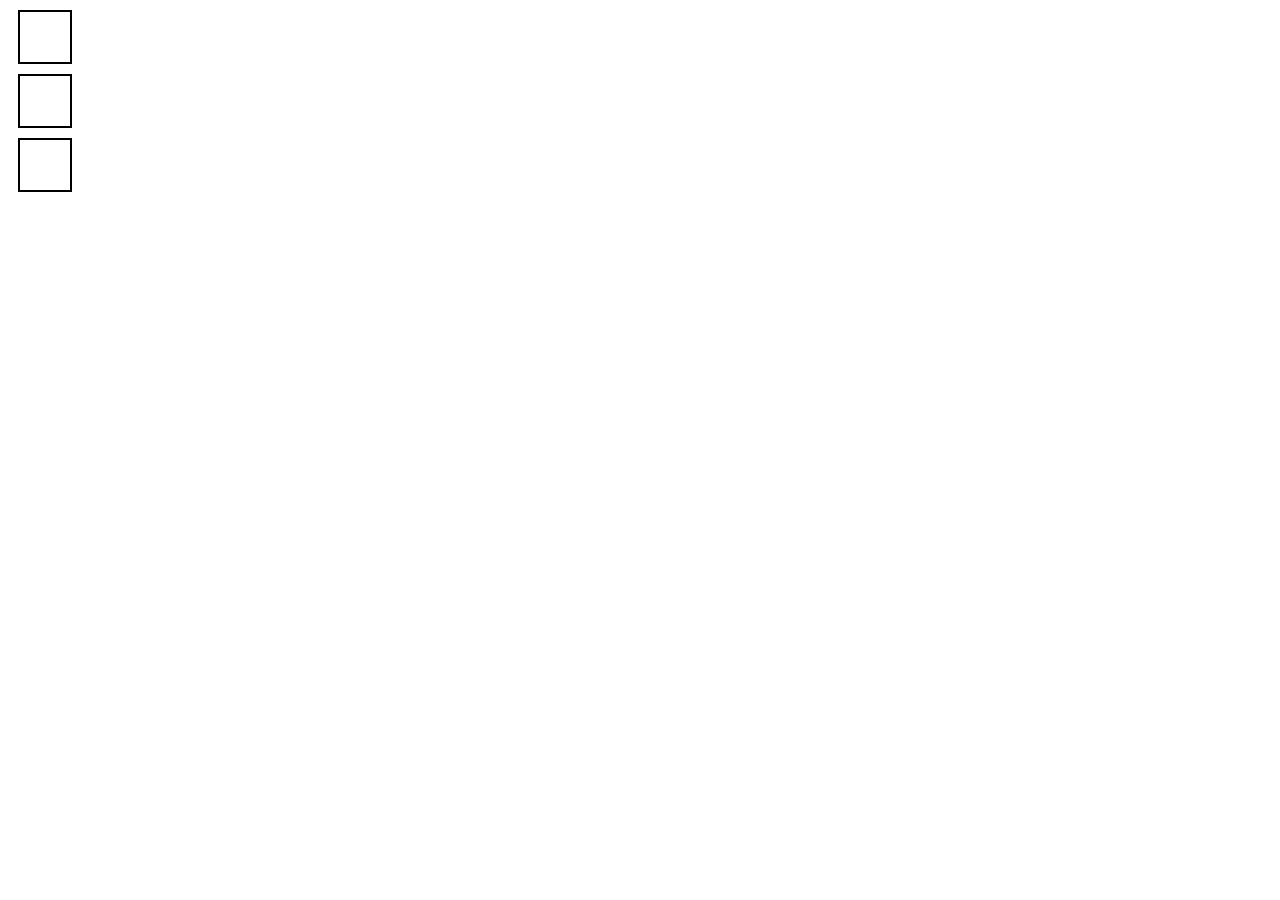
==== index2.html @ e1e3488e ".box" ====
<!doctype html>
<html lang="en">
  <head>
    <meta charset="UTF-8" />
    <meta name="viewport" content="width=device-width, initial-scale=1.0" />
    <title>Document</title>
    <link rel="stylesheet" href="./style.css" />
  </head>
  <body>
    <div class="container">
      <div class="box"></div>
      <div class="box"></div>
      <div class="box"></div>
    </div>
  </body>
</html>
---- style.css ----
.box {
  width: 50px;
  height: 50px;
  border: 2px solid black;
  margin: 10px;
}
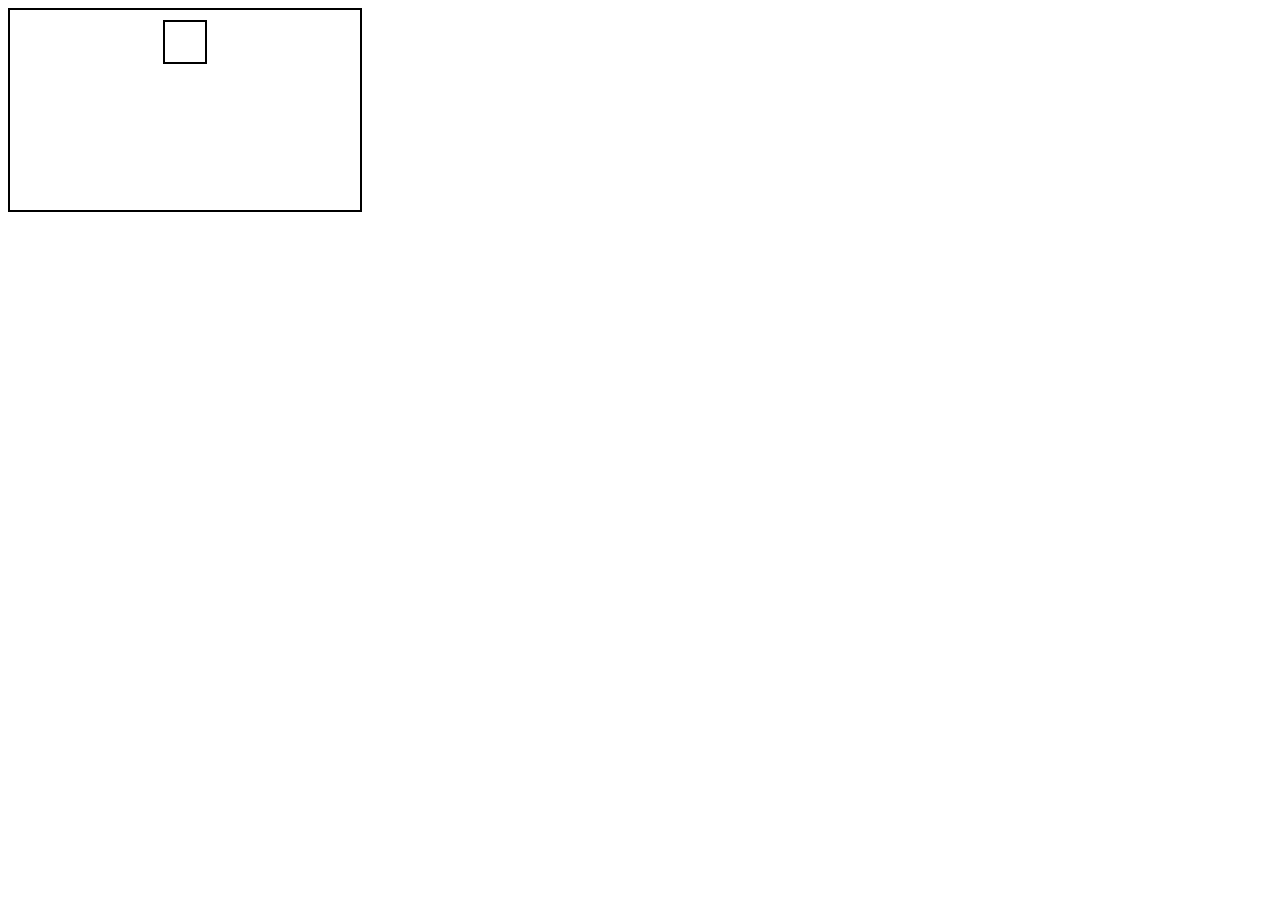
==== commit cb1e6f1b: "fdc" ====
--- a/index2.html
+++ b/index2.html
@@ -9,8 +9,6 @@
   <body>
     <div class="container">
       <div class="box"></div>
-      <div class="box"></div>
-      <div class="box"></div>
     </div>
   </body>
 </html>
--- a/style.css
+++ b/style.css
@@ -1,6 +1,15 @@
+.container {
+  display: flex;
+  flex-direction: column;
+  align-items: center;
+  width: 350px;
+  height: 200px;
+  border: 2px solid black;
+}
+
 .box {
-  width: 50px;
-  height: 50px;
+  width: 40px;
+  height: 40px;
   border: 2px solid black;
   margin: 10px;
 }
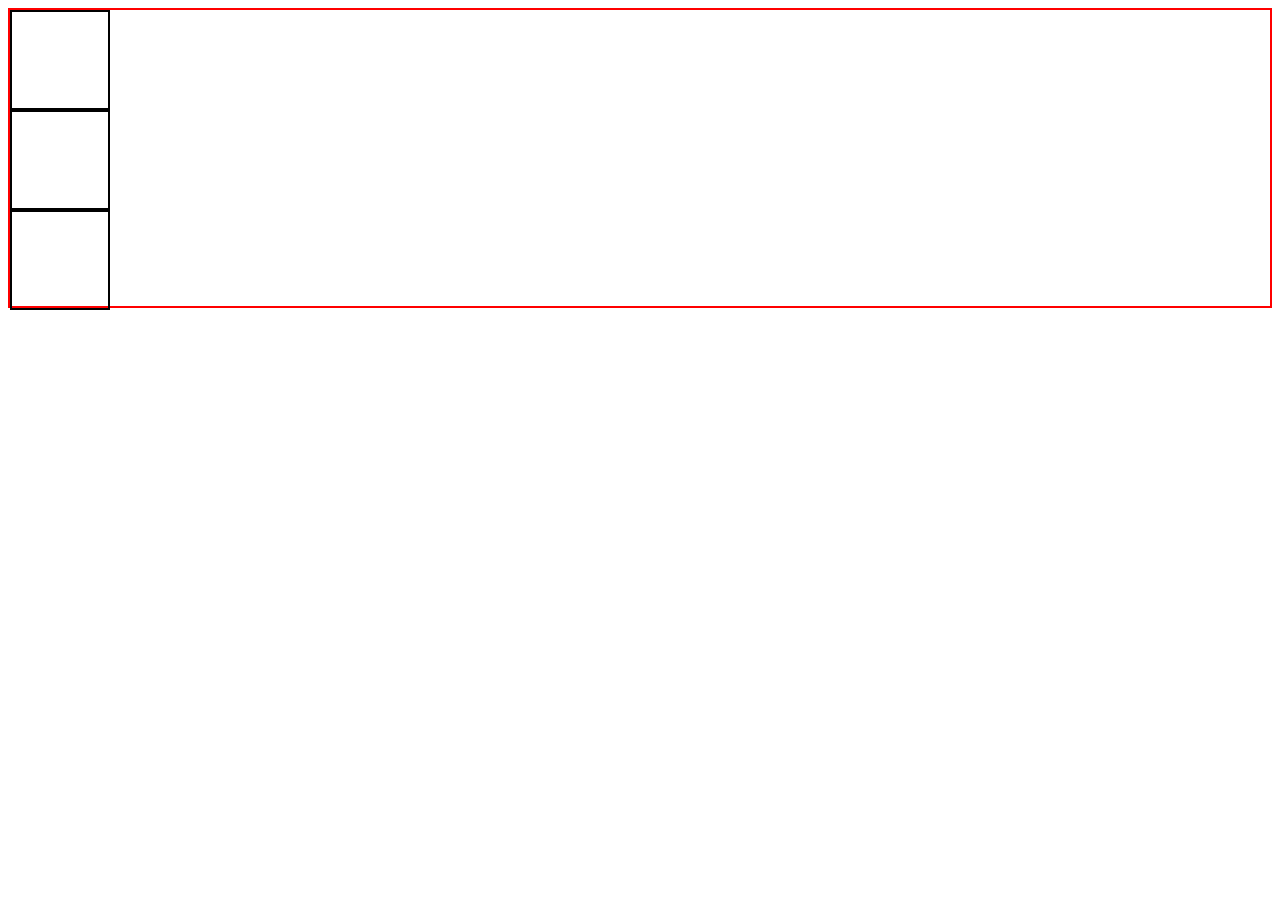
==== commit d37bd5ba: "file adjustments" ====
--- a/index2.html
+++ b/index2.html
@@ -4,11 +4,13 @@
     <meta charset="UTF-8" />
     <meta name="viewport" content="width=device-width, initial-scale=1.0" />
     <title>Document</title>
-    <link rel="stylesheet" href="./style.css" />
+    <link rel="stylesheet" href="./styles.css" />
   </head>
   <body>
     <div class="container">
       <div class="box"></div>
+      <div class="box"></div>
+      <div class="box"></div>
     </div>
   </body>
 </html>
--- a/styles.css
+++ b/styles.css
@@ -0,0 +1,15 @@
+* {
+  box-sizing: border-box;
+}
+
+.container {
+  width: 100%;
+  height: 300px;
+  border: 2px solid red;
+}
+
+.box {
+  width: 100px;
+  height: 100px;
+  border: 2px solid black;
+}
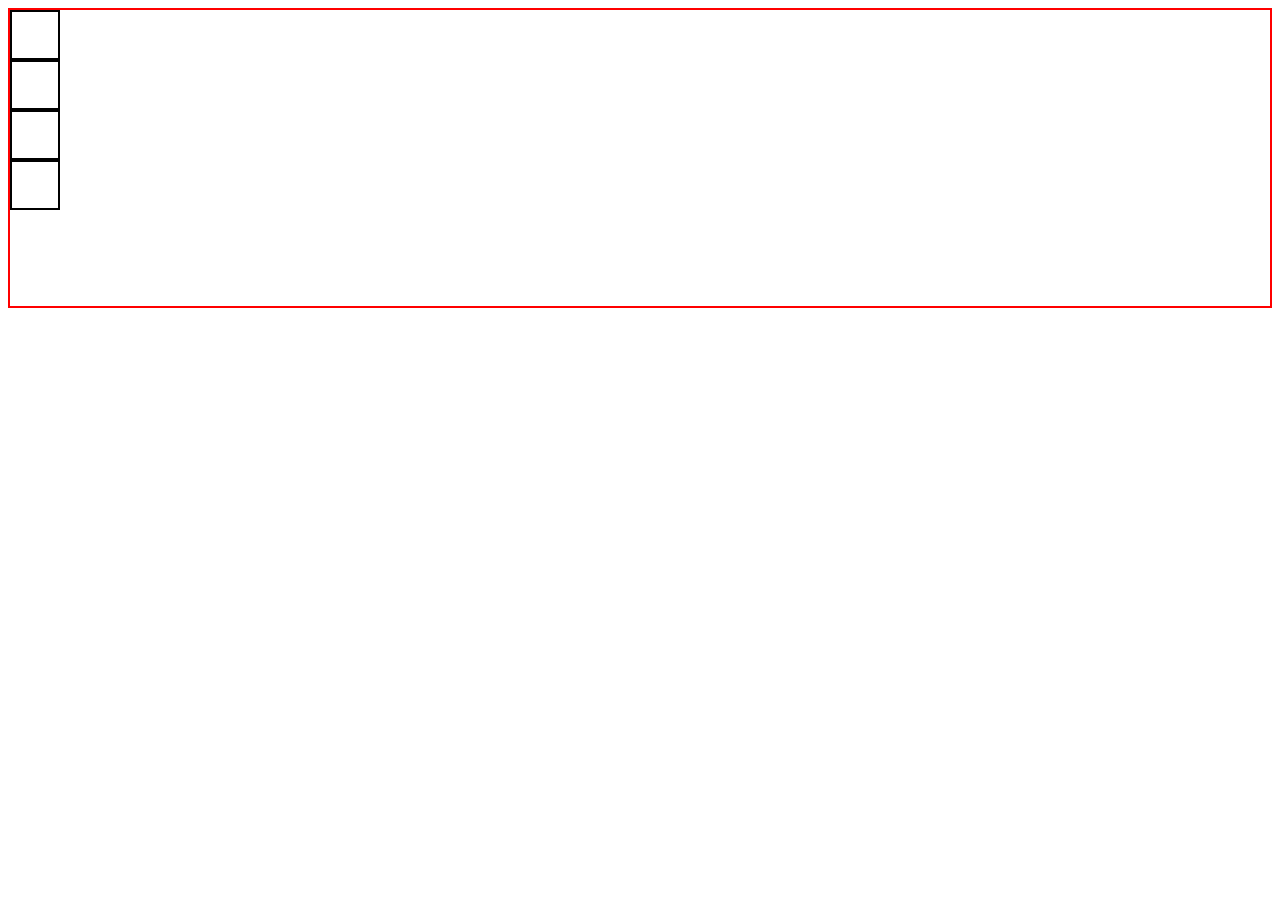
==== commit e0d875e0: "reconfigure" ====
--- a/index2.html
+++ b/index2.html
@@ -7,10 +7,11 @@
     <link rel="stylesheet" href="./styles.css" />
   </head>
   <body>
-    <div class="container">
-      <div class="box"></div>
-      <div class="box"></div>
-      <div class="box"></div>
+    <div class="parent">
+      <div class="child"></div>
+      <div class="child"></div>
+      <div class="child"></div>
+      <div class="child"></div>
     </div>
   </body>
 </html>
--- a/styles.css
+++ b/styles.css
@@ -2,14 +2,15 @@
   box-sizing: border-box;
 }
 
-.container {
+.parent {
   width: 100%;
   height: 300px;
   border: 2px solid red;
+ 
 }
 
-.box {
-  width: 100px;
-  height: 100px;
+.child {
+  width: 50px;
+  height: 50px;
   border: 2px solid black;
 }
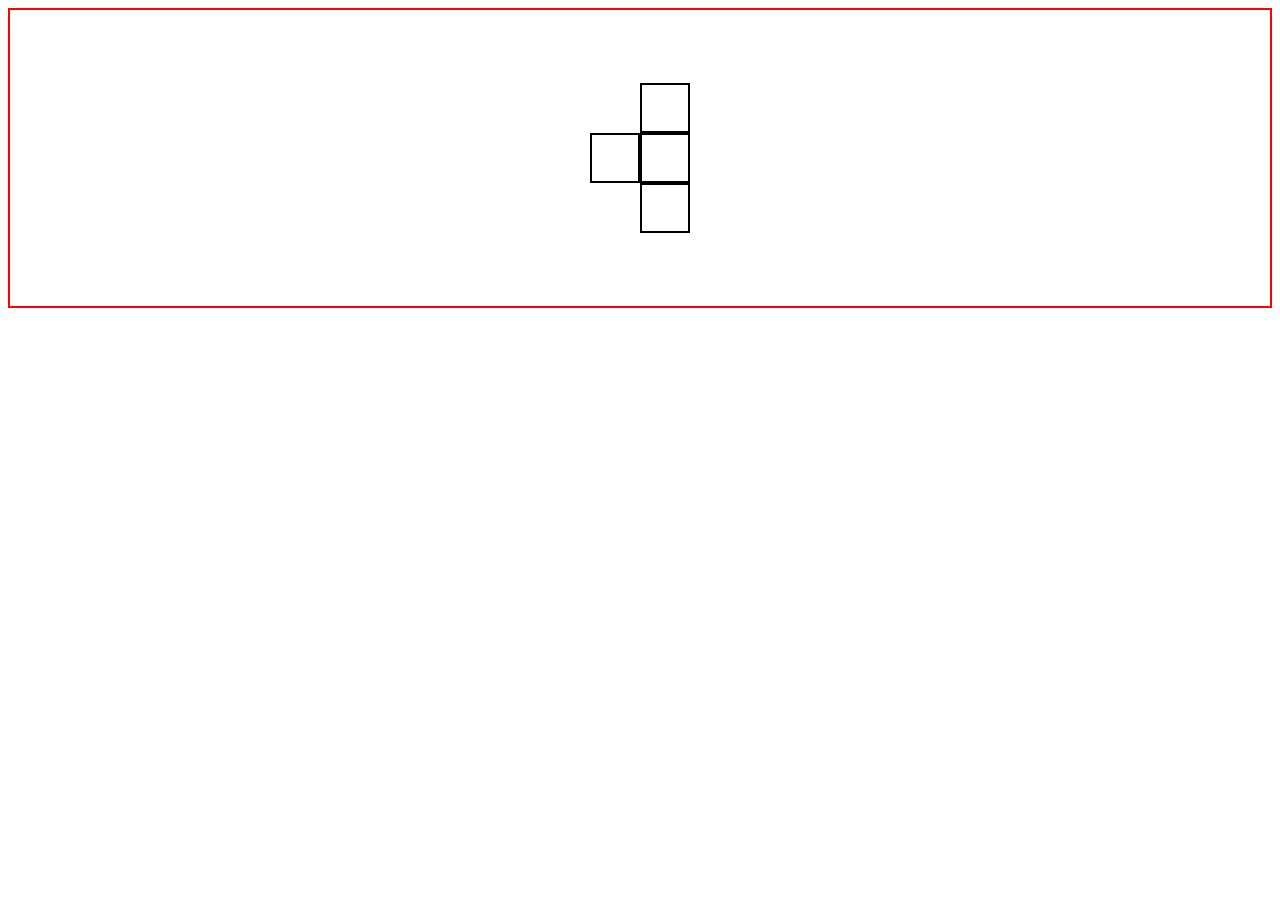
==== commit 50d4db69: "HTML config" ====
--- a/index2.html
+++ b/index2.html
@@ -7,11 +7,13 @@
     <link rel="stylesheet" href="./styles.css" />
   </head>
   <body>
-    <div class="parent">
-      <div class="child"></div>
-      <div class="child"></div>
-      <div class="child"></div>
-      <div class="child"></div>
+    <div class="container">
+      <div class="box"></div>
+      <div class="box-wrapper">
+        <div class="box box-small"></div>
+        <div class="box box-small"></div>
+        <div class="box box-small"></div>
+      </div>
     </div>
   </body>
 </html>
--- a/styles.css
+++ b/styles.css
@@ -2,15 +2,17 @@
   box-sizing: border-box;
 }
 
-.parent {
+.container {
   width: 100%;
   height: 300px;
   border: 2px solid red;
- 
+  display: flex;
+  align-items: center;
+  justify-content: center;
 }
 
-.child {
+.box {
   width: 50px;
   height: 50px;
-  border: 2px solid black;
+  border: 2px solid black ;
 }
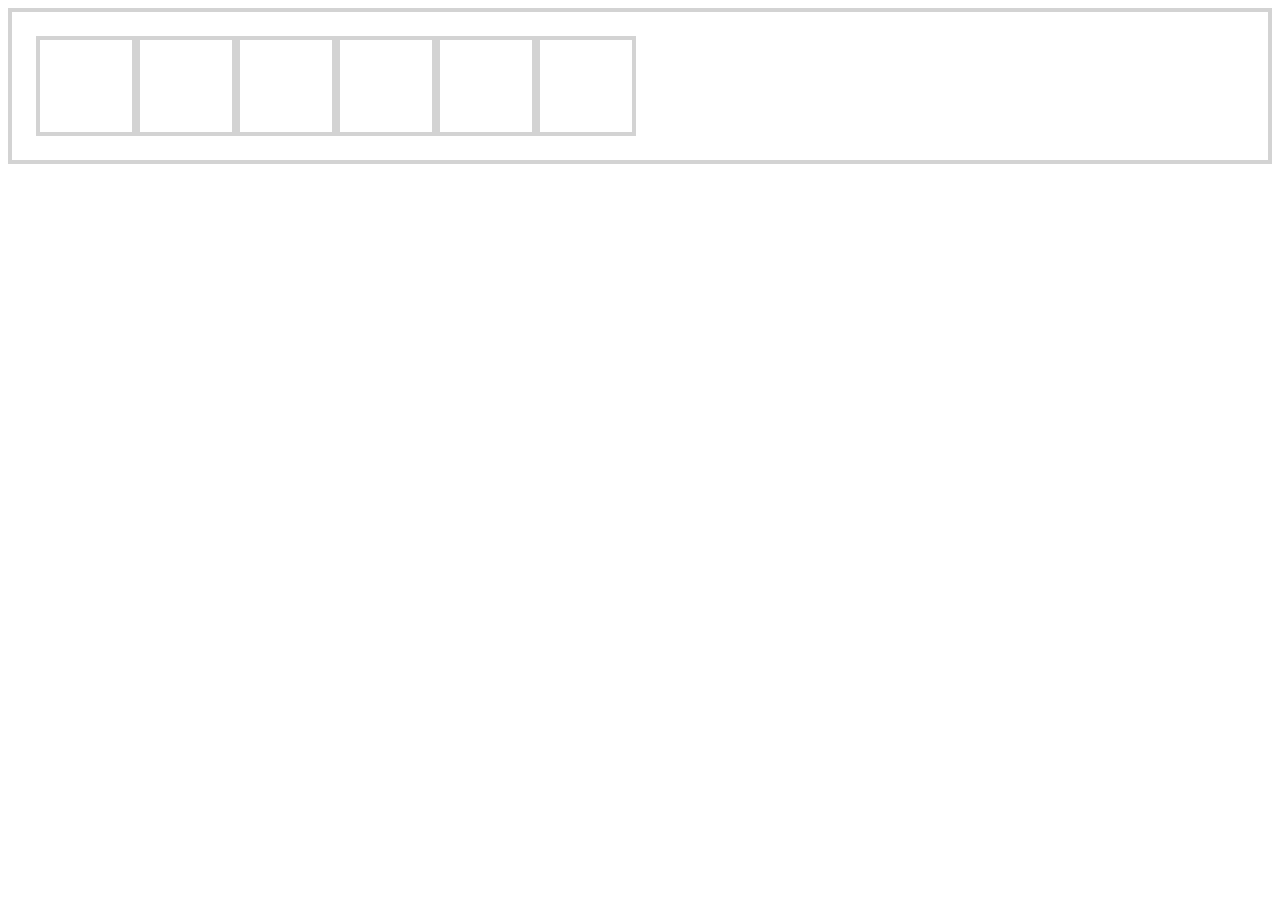
==== commit adcb539c: "Layout 2 html" ====
--- a/index2.html
+++ b/index2.html
@@ -8,11 +8,16 @@
   </head>
   <body>
     <div class="container">
-      <div class="box"></div>
-      <div class="box-wrapper">
-        <div class="box box-small"></div>
-        <div class="box box-small"></div>
-        <div class="box box-small"></div>
+      <div class="row">
+        <div class="title"></div>
+        <div class="box-wrapper">
+          <div class="box"></div>
+          <div class="box"></div>
+          <div class="box"></div>
+          <div class="box"></div>
+          <div class="box"></div>
+          <div class="box"></div>
+        </div>
       </div>
     </div>
   </body>
--- a/styles.css
+++ b/styles.css
@@ -1,18 +1,31 @@
 * {
   box-sizing: border-box;
+  padding: 0;
+  margin: 0;
 }
 
 .container {
-  width: 100%;
-  height: 300px;
-  border: 2px solid red;
+  border: 4px solid lightgray;
   display: flex;
-  align-items: center;
-  justify-content: center;
+  justify-content: space-between;
+  padding: 24px;
+  margin: 8px;
 }
 
 .box {
+  width: 100px;
+  height: 100px;
+  border: 4px solid lightgray ;
+}
+
+.box-wrapper {
+  display: flex;
+  align-items: center;
+}
+
+.box-small {
   width: 50px;
   height: 50px;
-  border: 2px solid black ;
+  margin-left: 24px;
+  border: 4px solid lightgray ;
 }
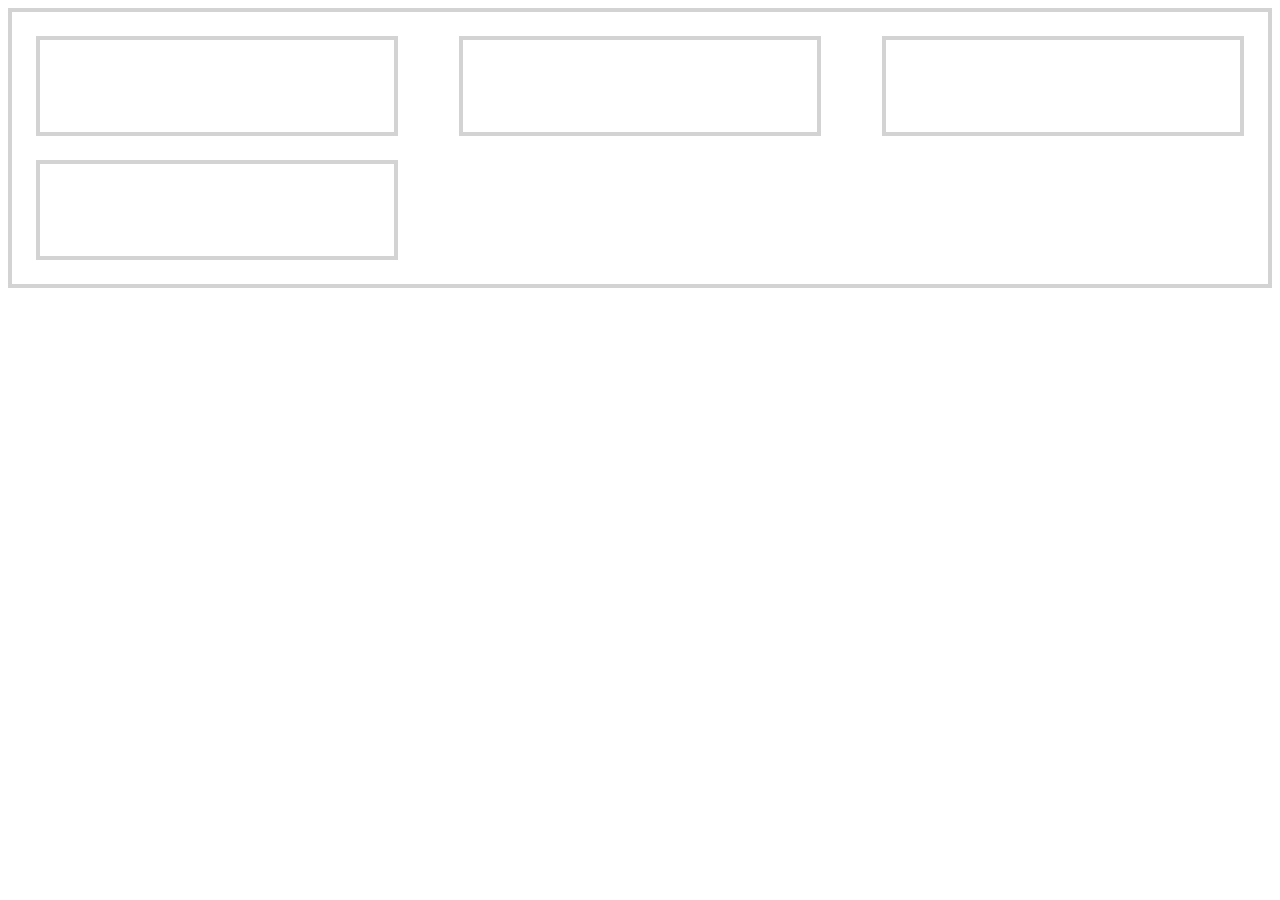
==== commit 1c974971: "html reconfig" ====
--- a/index2.html
+++ b/index2.html
@@ -8,17 +8,12 @@
   </head>
   <body>
     <div class="container">
-      <div class="row">
-        <div class="title"></div>
-        <div class="box-wrapper">
-          <div class="box"></div>
-          <div class="box"></div>
-          <div class="box"></div>
-          <div class="box"></div>
-          <div class="box"></div>
-          <div class="box"></div>
-        </div>
+      <div class="box-wrapper">
+        <div class="box box-small"></div>
+        <div class="box box-small"></div>
+        <div class="box box-small"></div>
       </div>
+      <div class="box box-large"></div>
     </div>
   </body>
 </html>
--- a/styles.css
+++ b/styles.css
@@ -1,31 +1,36 @@
 * {
   box-sizing: border-box;
-  padding: 0;
-  margin: 0;
+  /* padding: 0;
+  margin: 0; */
 }
 
 .container {
   border: 4px solid lightgray;
-  display: flex;
-  justify-content: space-between;
-  padding: 24px;
-  margin: 8px;
+  padding: 24px 24px 0 24px;
 }
 
-.box {
-  width: 100px;
-  height: 100px;
-  border: 4px solid lightgray ;
+.row {
+  width: 100%;
+  max-width: 600px;
+  margin: 0 auto;
+}
+
+.title {
+  border: 2px solid lightgray;
+  width: 100%;
+  height: 24px;
+  margin-bottom: 24px;
 }
 
 .box-wrapper {
   display: flex;
-  align-items: center;
+  flex-wrap: wrap;
+  justify-content: space-between;
 }
 
-.box-small {
-  width: 50px;
-  height: 50px;
-  margin-left: 24px;
+.box {
   border: 4px solid lightgray ;
+  width: 30%;
+  height: 100px;
+  margin-bottom: 24px;
 }
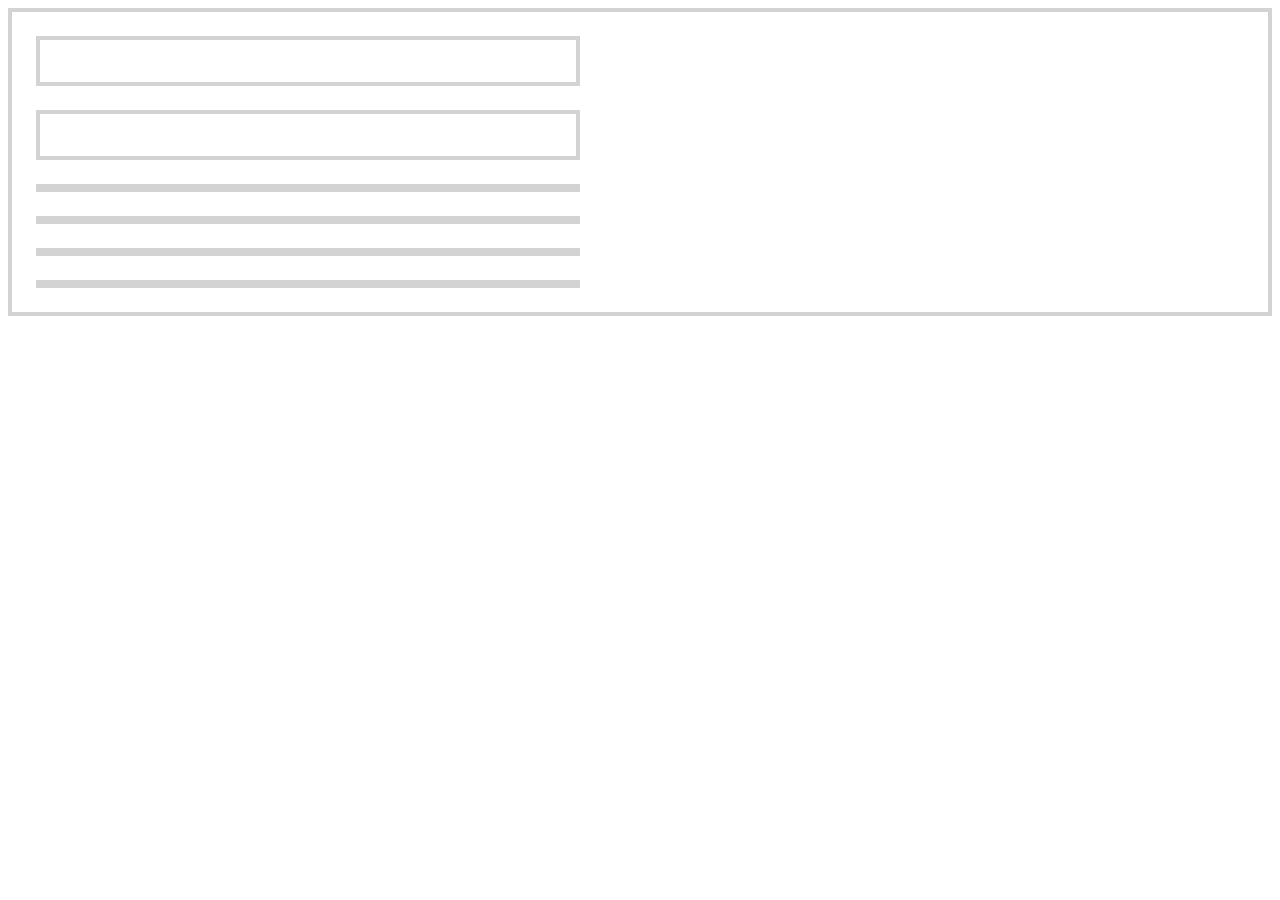
==== commit 34442eba: "html config" ====
--- a/index2.html
+++ b/index2.html
@@ -8,12 +8,18 @@
   </head>
   <body>
     <div class="container">
-      <div class="box-wrapper">
-        <div class="box box-small"></div>
-        <div class="box box-small"></div>
-        <div class="box box-small"></div>
+      <div class="row">
+          <div class="box-wrapper">
+          <div class="box box-small"></div>
+          <div class="box box-small"></div>
+          <div class="tiny-wrapper">
+            <div class="box box-tiny"></div>
+            <div class="box box-tiny"></div>
+            <div class="box box-tiny"></div>
+          </div>
+        </div>
+        <div class="box box-large"></div>
       </div>
-      <div class="box box-large"></div>
     </div>
   </body>
 </html>
--- a/styles.css
+++ b/styles.css
@@ -9,28 +9,23 @@
   padding: 24px 24px 0 24px;
 }
 
-.row {
-  width: 100%;
-  max-width: 600px;
-  margin: 0 auto;
-}
 
-.title {
-  border: 2px solid lightgray;
-  width: 100%;
-  height: 24px;
-  margin-bottom: 24px;
-}
 
 .box-wrapper {
-  display: flex;
-  flex-wrap: wrap;
-  justify-content: space-between;
+  width: 45%;
+  display: flex; /* display block would do the same thing as df and flex-direction: column; but can't invoke other properties with display: block default */
+  flex-direction: column; 
 }
 
 .box {
   border: 4px solid lightgray ;
-  width: 30%;
-  height: 100px;
   margin-bottom: 24px;
 }
+
+.box-small {
+  height: 50px;
+}
+
+.box-large {
+  width: 45%;
+}
